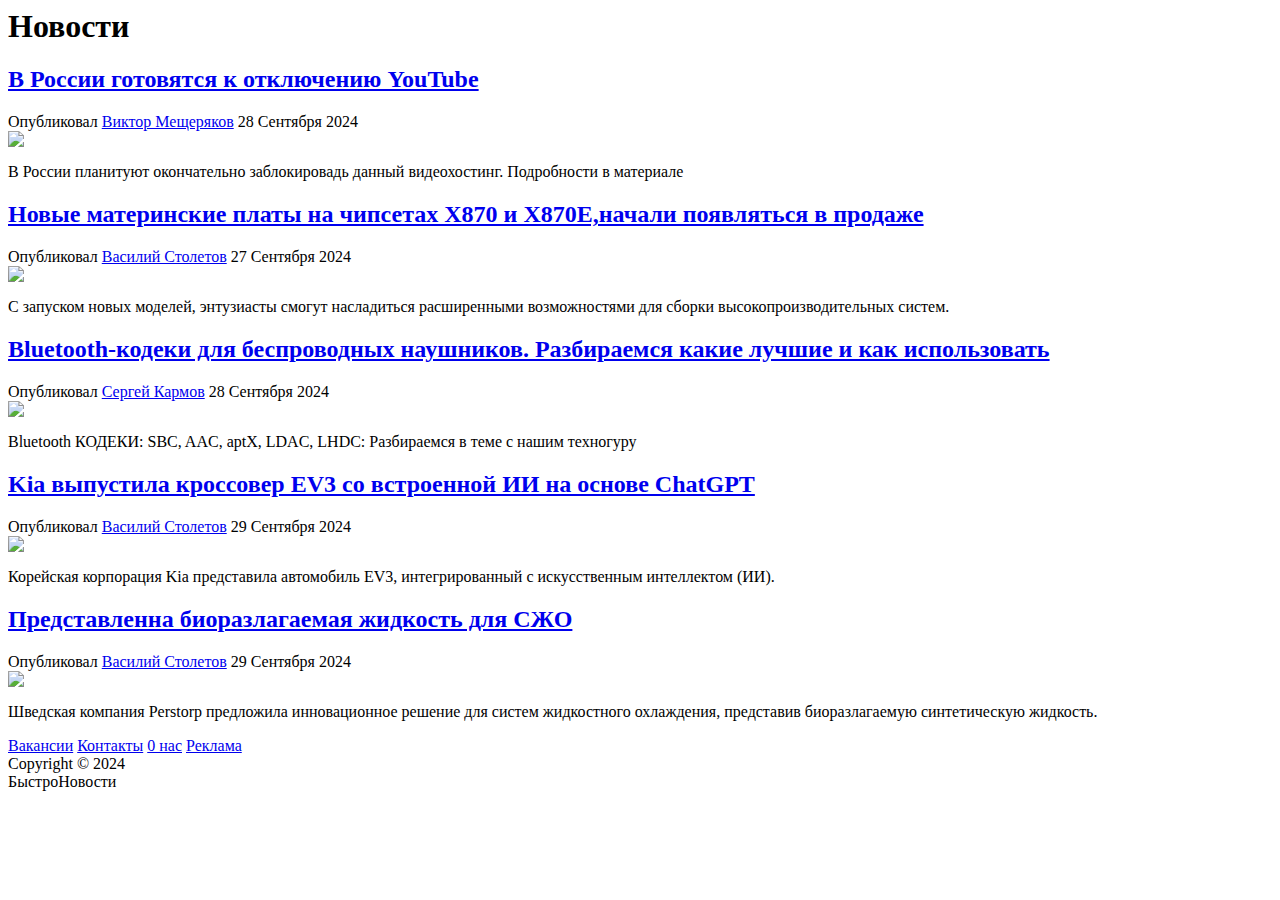
==== index.html @ 1f6b6dcf "link_on_pages" ====
<html></html>
 <head>
  <title>БыстроНовости</title>
  <link rel="stylesheet" href="../css/style.css">
 </head>
 <body>
  <header>
    <h1>Новости</h1>
  </header>

  <section class="news">
    <article>
     <a href="#">
      <span><h2>В России готовятся к отключению YouTube</h2></span>
    </a> 
     <div class="article-meta">
    Опубликовал <a href="#">Виктор Мещеряков</a> 28 Сентября 2024
    </div> 
    <img src="https://images.unsplash.com/photo-1548328928-34db1c5fcc1f?q=80&w=1770&auto=format&fit=crop&ixlib=rb-4.0.3&ixid=M3wxMjA3fDB8MHxwaG90by1wYWdlfHx8fGVufDB8fHx8fA%3D%3D">
    <p>В России планитуют окончательно заблокировадь данный видеохостинг. Подробности в материале</p>
    </article>
    <article>
      <a href="#">
       <span><h2>Новые материнские платы на чипсетах X870 и X870E,начали появляться в продаже</h2></span>
     </a> 
      <div class="article-meta">
     Опубликовал <a href="#">Василий Столетов</a> 27 Сентября 2024
     </div> 
     <img src="https://images.unsplash.com/photo-1544828331-d08fa666d9c2?q=80&w=1771&auto=format&fit=crop&ixlib=rb-4.0.3&ixid=M3wxMjA3fDB8MHxwaG90by1wYWdlfHx8fGVufDB8fHx8fA%3D%3D">
     <p>С запуском новых моделей, энтузиасты смогут насладиться расширенными возможностями для сборки высокопроизводительных систем.</p>
     </article>

     <article>
      <a href="#">
       <h2>Bluetooth-кодеки для беспроводных наушников. Разбираемся какие лучшие и как использовать</h2>
     </a> 
      <div class="article-meta">
     Опубликовал <a href="#">Сергей Кармов</a> 28 Сентября 2024
     </div> 
     <img src="https://images.unsplash.com/photo-1628202926206-c63a34b1618f?q=80&w=1887&auto=format&fit=crop&ixlib=rb-4.0.3&ixid=M3wxMjA3fDB8MHxwaG90by1wYWdlfHx8fGVufDB8fHx8fA%3D%3D">
     <p>Bluetooth КОДЕКИ: SBC, AAC, aptX, LDAC, LHDC: Разбираемся в теме с нашим техногуру</p>
     </article>

     <article>
      <a href="#">
       <h2>Kia выпустила кроссовер EV3 со встроенной ИИ на основе ChatGPT</h2>
     </a> 
      <div class="article-meta">
     Опубликовал <a href="#">Василий Столетов</a> 29 Сентября 2024
     </div> 
     <img src="https://plus.unsplash.com/premium_photo-1681833865613-959d9ec71eaf?q=80&w=1957&auto=format&fit=crop&ixlib=rb-4.0.3&ixid=M3wxMjA3fDB8MHxwaG90by1wYWdlfHx8fGVufDB8fHx8fA%3D%3D">
     <p>Корейская корпорация Kia представила автомобиль EV3, интегрированный с искусственным интеллектом (ИИ).</p>
     </article>

     <article>
      <a href="#">
       <h2>Представленна биоразлагаемая жидкость для СЖО</h2>
     </a> 
      <div class="article-meta">
     Опубликовал <a href="#">Василий Столетов</a> 29 Сентября 2024
     </div> 
     <img src="https://images.unsplash.com/photo-1573812188643-5fdb8da87b95?q=80&w=1785&auto=format&fit=crop&ixlib=rb-4.0.3&ixid=M3wxMjA3fDB8MHxwaG90by1wYWdlfHx8fGVufDB8fHx8fA%3D%3D">
     <p>Шведская компания Perstorp предложила инновационное решение для систем жидкостного охлаждения, представив биоразлагаемую синтетическую жидкость.</p>
     </article>

  </section>



  <footer>
    <div class="links">  
    <a href="#">Вакансии</a>
    <a href="#">Контакты</a>
    <a href="#">0 нас</a>
    <a href="#">Реклама</a>
  </div>

  <div class="copyright">Copyright © 2024
  </div> БыстроНовости  
  </footer>
 </body>
</html>
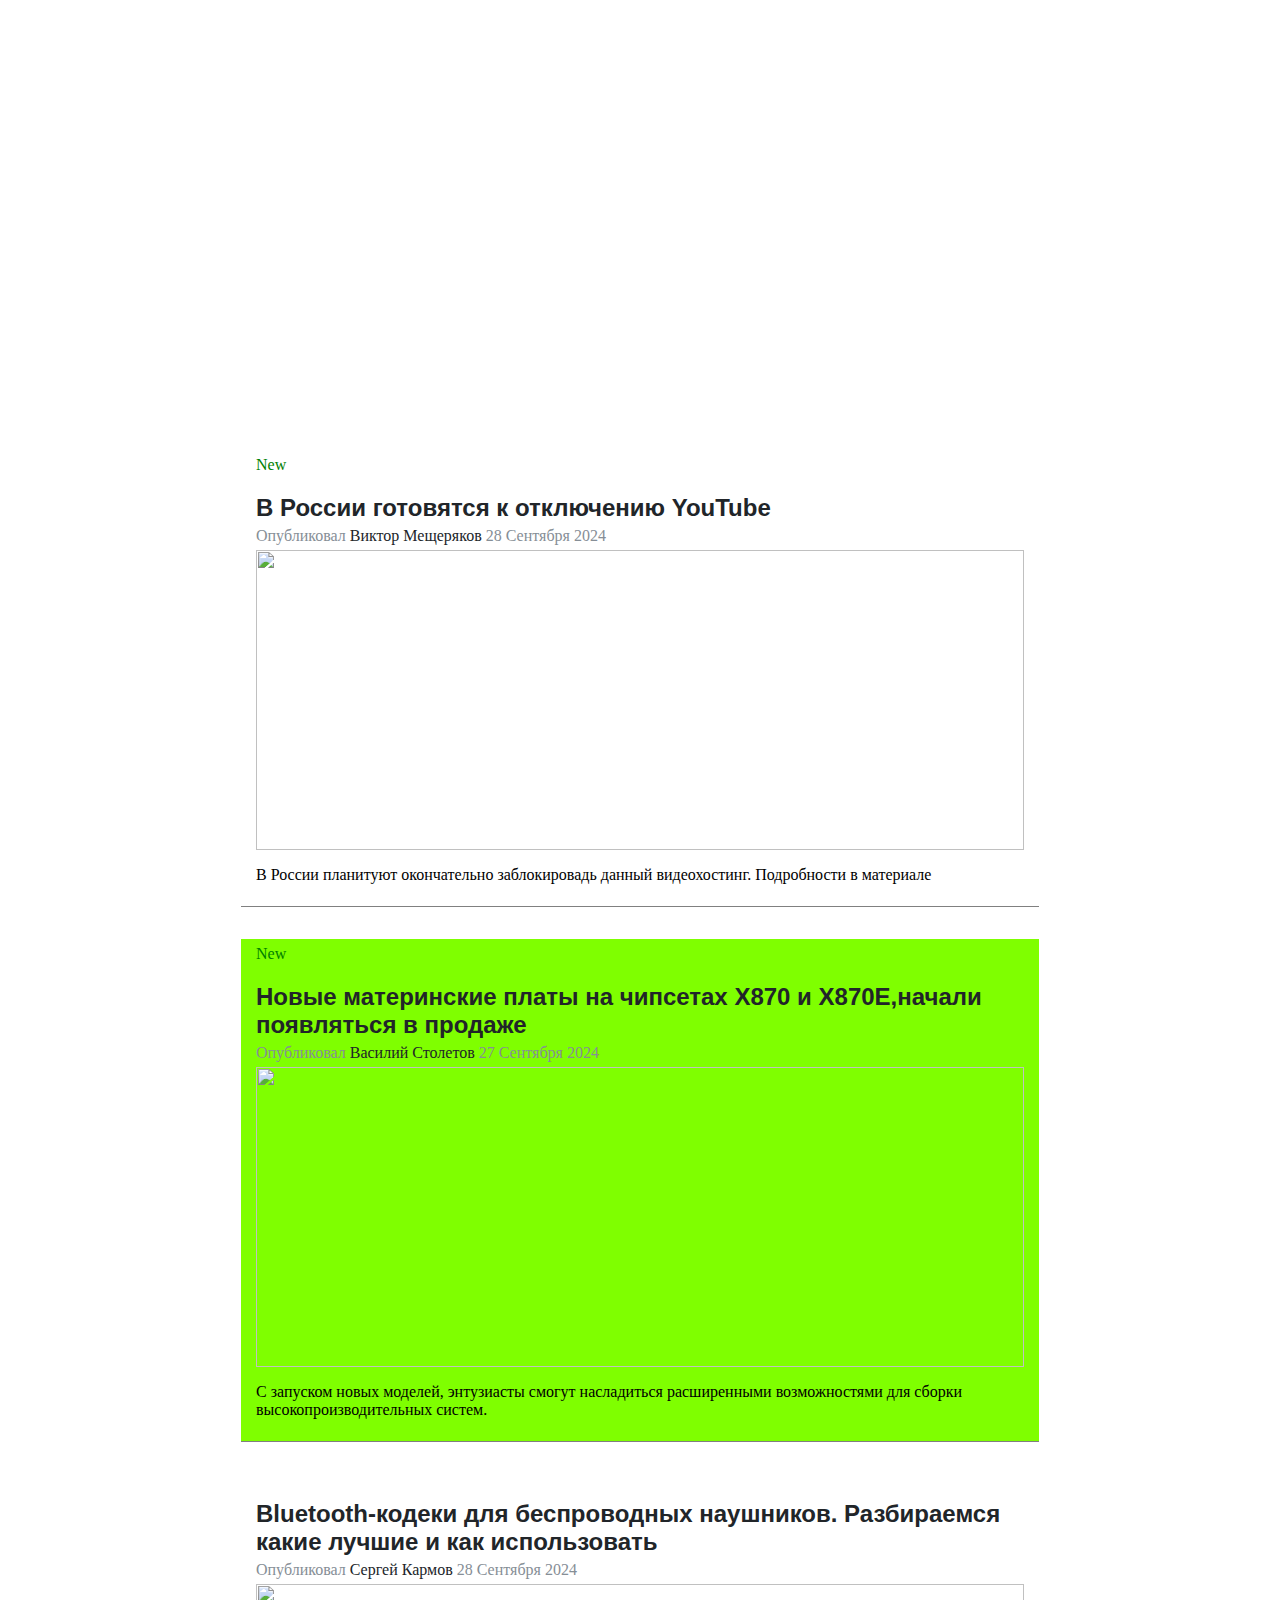
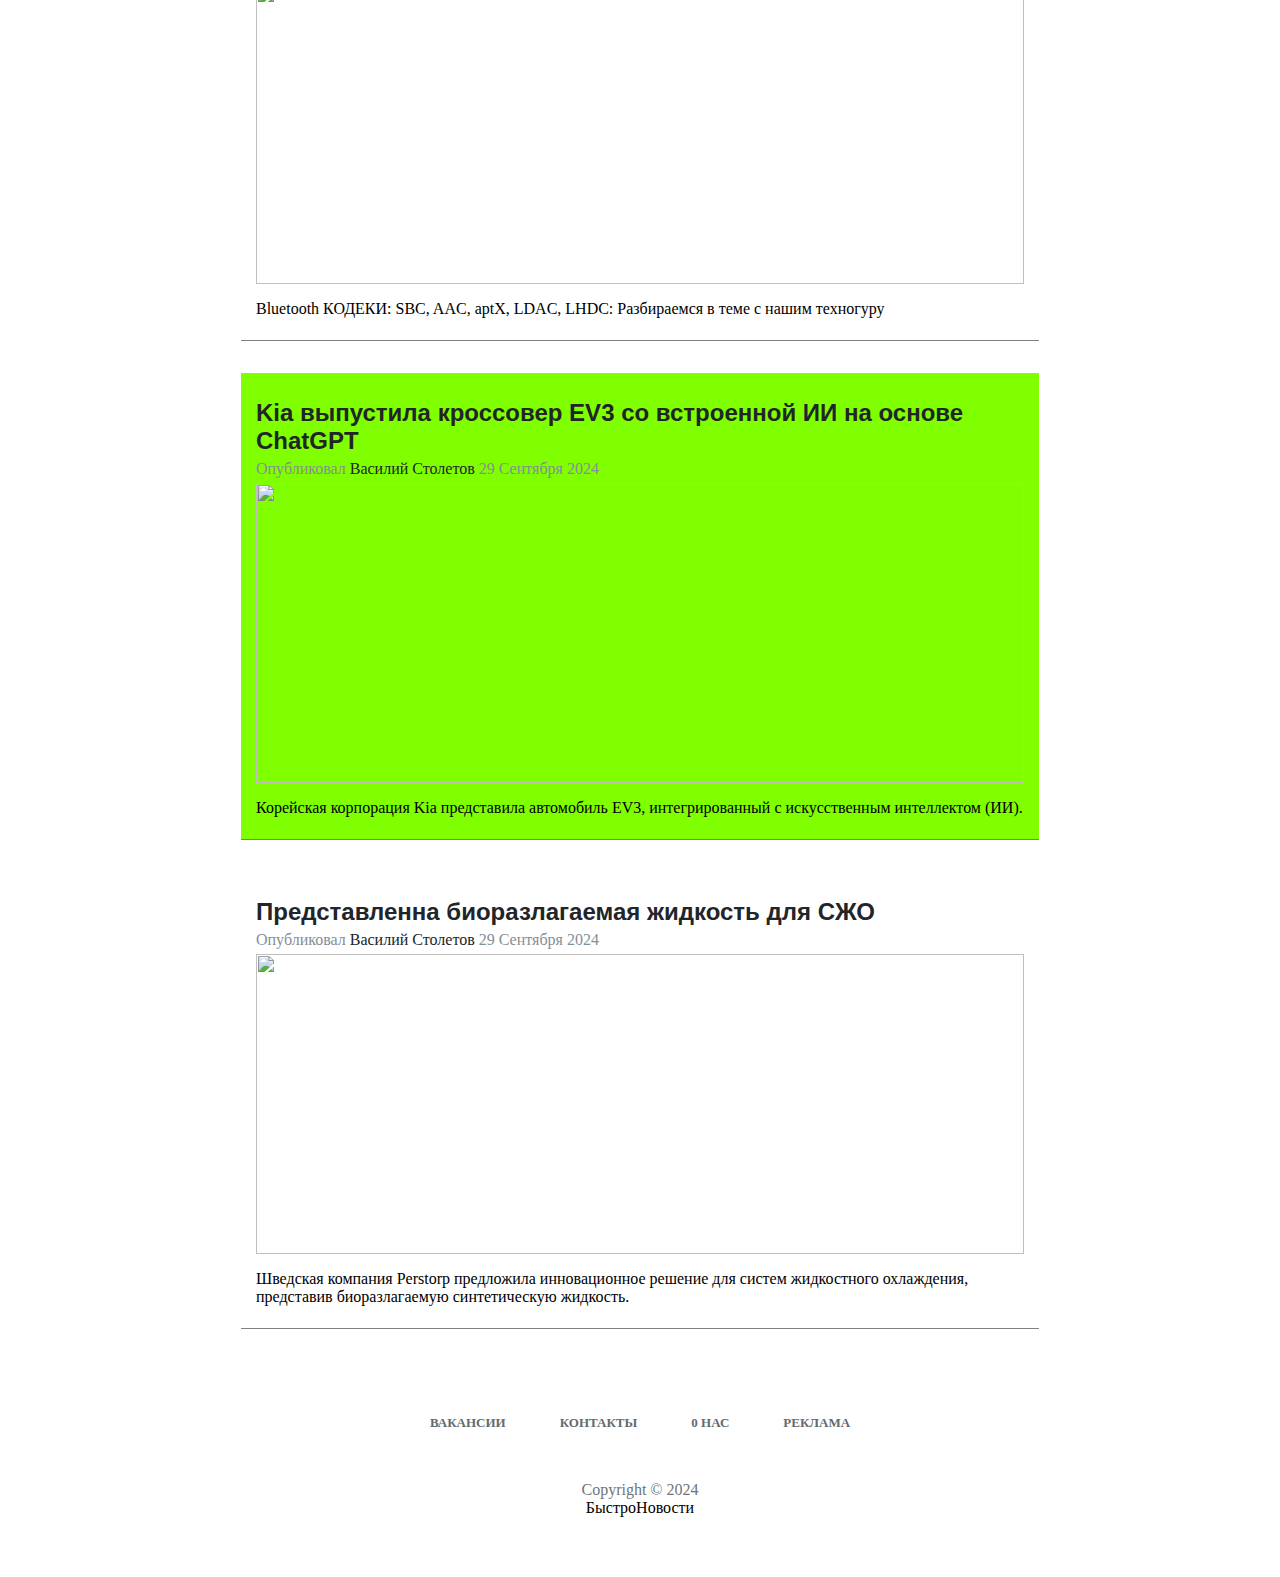
==== commit 5885d9e3: "open-line" ====
--- a/index.html
+++ b/index.html
@@ -1,7 +1,7 @@
 <html></html>
  <head>
   <title>БыстроНовости</title>
-  <link rel="stylesheet" href="../css/style.css">
+  <link rel="stylesheet" href="../site/css/style.css">
  </head>
  <body>
   <header>
--- a/site/css/style.css
+++ b/site/css/style.css
@@ -0,0 +1,89 @@
+body {
+    margin: 0;
+    padding: 0;
+}
+
+header {
+    display: flex;
+    align-items: center;
+    justify-content: center;
+    height: 400px;
+    background: url('https://images.unsplash.com/photo-1718137265176-e983636a0703?q=80&w=1770&auto=format&fit=crop&ixlib=rb-4.0.3&ixid=M3wxMjA3fDB8MHxwaG90by1wYWdlfHx8fGVufDB8fHx8fA%3D%3D') bottom no-repeat;
+    background-size: cover;
+}
+
+h1 {
+    color: white;
+    font-size: 3rem;
+    font-family: cursive, 'Times New Roman', Times, serif;
+}
+
+article:nth-child(even) {
+    background-color: chartreuse;
+}
+
+.news {
+ background-color: O#fff; 
+ padding: 50px 0 32px;
+}
+
+article {
+   width: 768px; 
+   margin: 0 auto 32px; 
+   padding: 6px 15px; 
+   border-bottom: 1px solid rgb(128, 128, 128);
+}
+
+article a { 
+    color:rgb(33, 37, 41); 
+    text-decoration: none;
+}
+
+article a:hover {
+    color:#0085a1;
+}
+
+article h2 {
+   font-family: 'Segoe UI', Tahoma, Geneva, Verdana, sans-serif;
+   margin-bottom: 5px;
+}
+.article-meta {
+color: rgb(134, 142, 150); 
+margin-bottom: 5px;
+}
+
+article img {
+    width: 100%; 
+    height: 300px;
+    object-fit: cover;
+}
+
+footer {
+    padding-top: 20px;
+    padding-bottom: 60px; 
+    text-align: center;
+}
+
+footer .links {
+    margin-bottom: 50px;
+    }
+
+footer .links > a {
+    color:#636b6f;
+    padding: 0 25px;
+    font-size: 13px;
+    font-weight: 600; 
+    letter-spacing: Irem;
+    text-decoration: none;
+    text-transform: uppercase;
+}
+
+ .copyright {
+    color: rgb(108, 117, 125); 
+    font-family: 'Times New Roman',Times,serif;
+ }
+
+span::before {
+    content: "New";
+    color: green;
+}